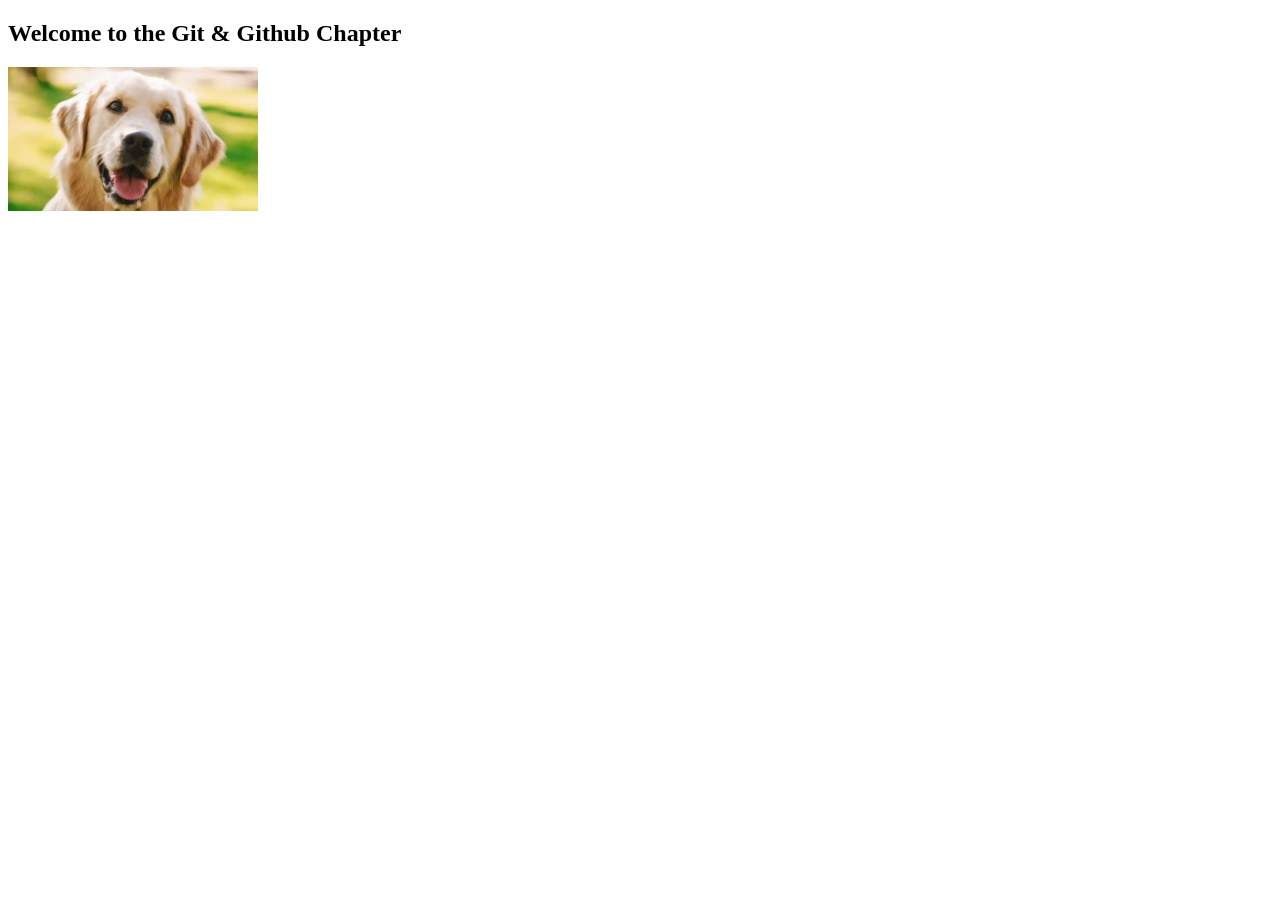
==== Index.html @ bb32298a "first commit" ====
<!DOCTYPE html>
<html lang="en">
<head>
    <meta charset="UTF-8">
    <meta name="viewport" content="width=device-width, initial-scale=1.0">
    <title>Git & Github</title>
</head>
<body>
    <h2>Welcome to the Git & Github Chapter</h2>
    <img src="Dog_Img.webp" width="250" alt="">
</body>
</html>
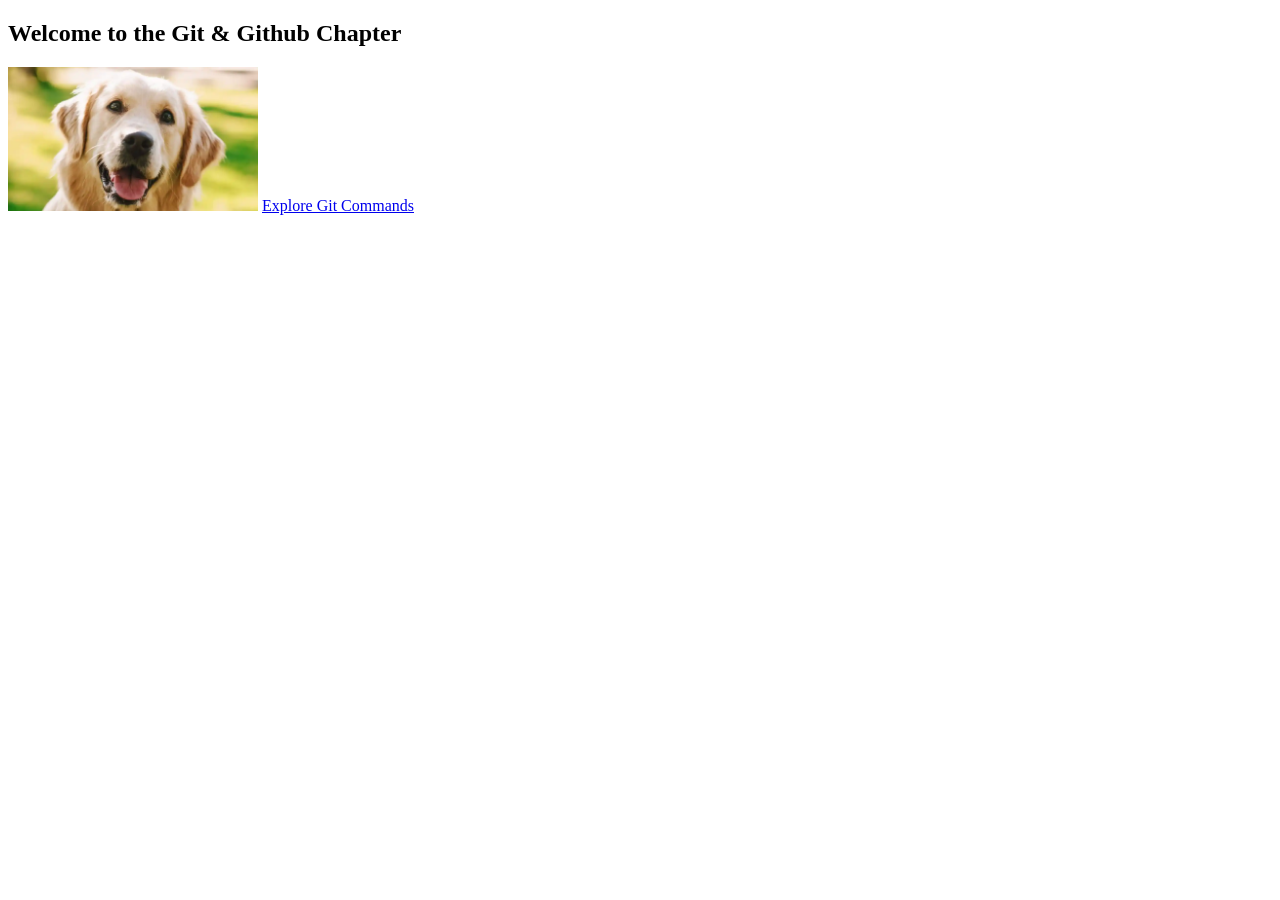
==== commit 606e8bc5: "Commands added" ====
--- a/Index.html
+++ b/Index.html
@@ -8,5 +8,6 @@
 <body>
     <h2>Welcome to the Git & Github Chapter</h2>
     <img src="Dog_Img.webp" width="250" alt="">
+    <a href="commands.html">Explore Git Commands</a>
 </body>
 </html>
